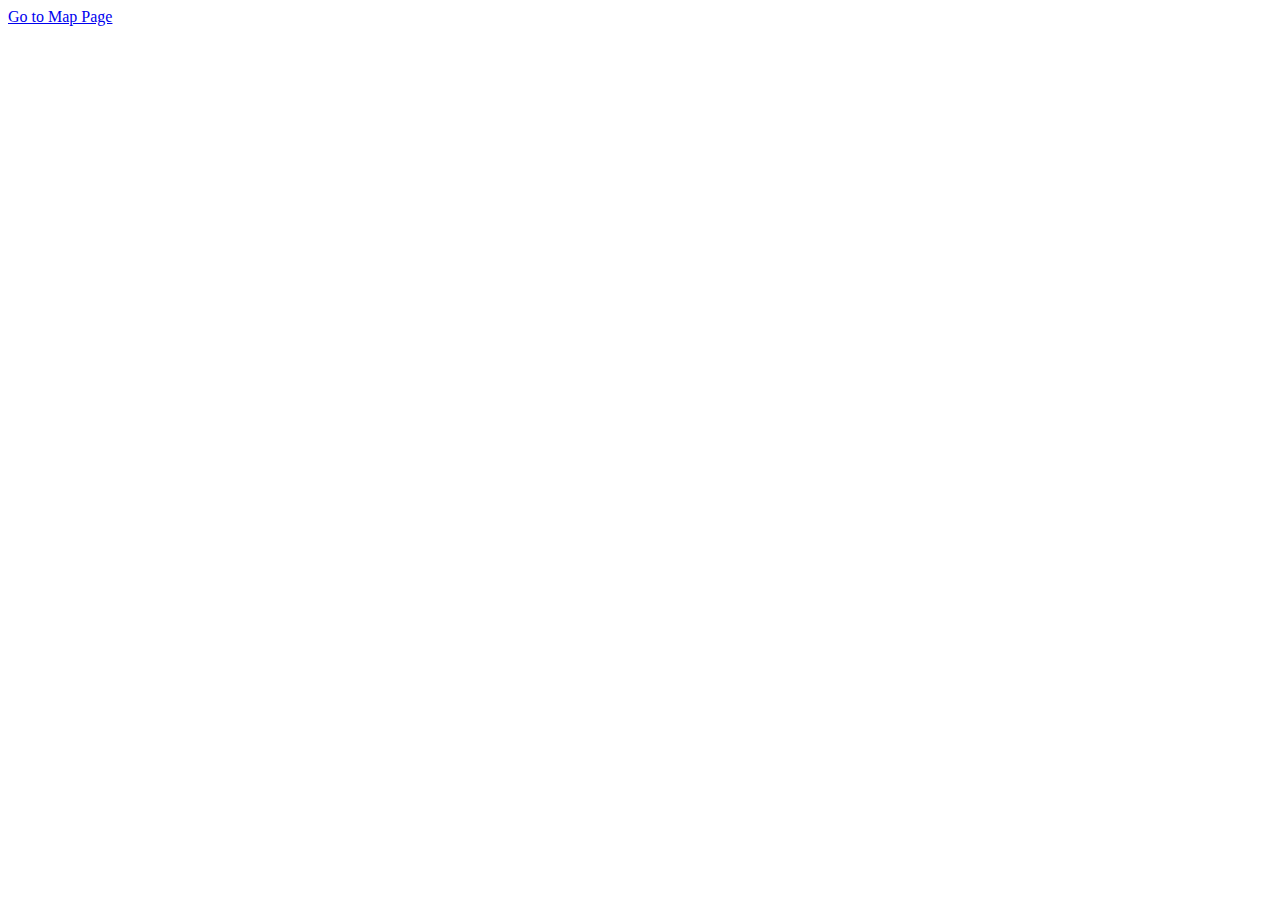
==== templates/index.html @ 2f7972c3 "add index.html file" ====
<!DOCTYPE html>
<html lang="en">

<head>
    <meta charset="UTF-8">
    <meta name="viewport" content="width=device-width, initial-scale=1.0">
    <meta http-equiv="X-UA-Compatible" content="ie=edge">
    <title>Popularity by Song/Attribute/Genre</title>

    <!--Link to CSS stylesheet-->
    <link rel="stylesheet" type="text/css" href="static/css/style.css">
    <!-- D3 Import -->
    <script src="https://d3js.org/d3.v5.min.js"></script>
</head>
<body>
    <a href='/map'>Go to Map Page</a>



    <!--Link to Javascript File-->
    <script type="text/javascript" src="static/js/logic2.js"></script>
</body>
</html>
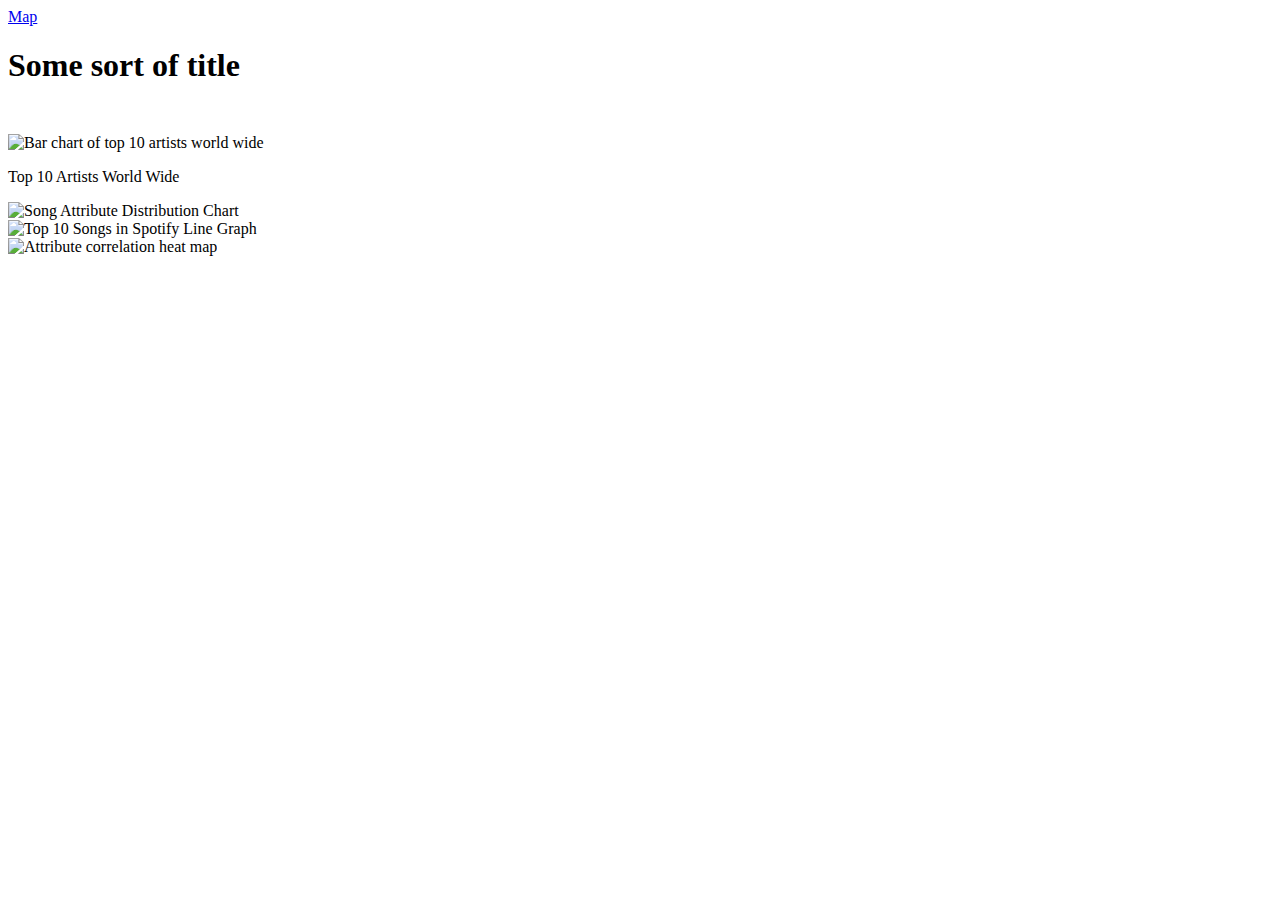
==== commit 9d3ebac7: "formatting for index.html" ====
--- a/templates/index.html
+++ b/templates/index.html
@@ -1,6 +1,5 @@
 <!DOCTYPE html>
 <html lang="en">
-
 <head>
     <meta charset="UTF-8">
     <meta name="viewport" content="width=device-width, initial-scale=1.0">
@@ -9,11 +8,34 @@
 
     <!--Link to CSS stylesheet-->
     <link rel="stylesheet" type="text/css" href="static/css/style.css">
+    <!--Link to Google Font-->
+    <link href='https://fonts.googleapis.com/css?family=Kodchasan' rel='stylesheet'>
+
+
     <!-- D3 Import -->
     <script src="https://d3js.org/d3.v5.min.js"></script>
 </head>
 <body>
-    <a href='/map'>Go to Map Page</a>
+    <div id="top" style="margin-bottom: 50px;">
+        <a href='/map' id="mapButton">Map</a>
+        <h1 id="pageTitle">Some sort of title</h1>
+    </div>
+    <div class="container">
+        <div class="card">
+                <img src="static/Images/artist_popularity.png" alt="Bar chart of top 10 artists world wide">
+                <p>Top 10 Artists World Wide</p>
+        </div>
+        <div class="card">
+            <img src="static/Images/attribute_img.png" alt="Song Attribute Distribution Chart">
+        </div>
+        <div class="card">
+            <img src="static/Images/cool_fig.png" alt="Top 10 Songs in Spotify Line Graph">
+        </div>
+        <div class="card">
+            <img src="static/Images/heatmap.png" alt="Attribute correlation heat map">
+        </div>
+    </div>
+
 
 
 
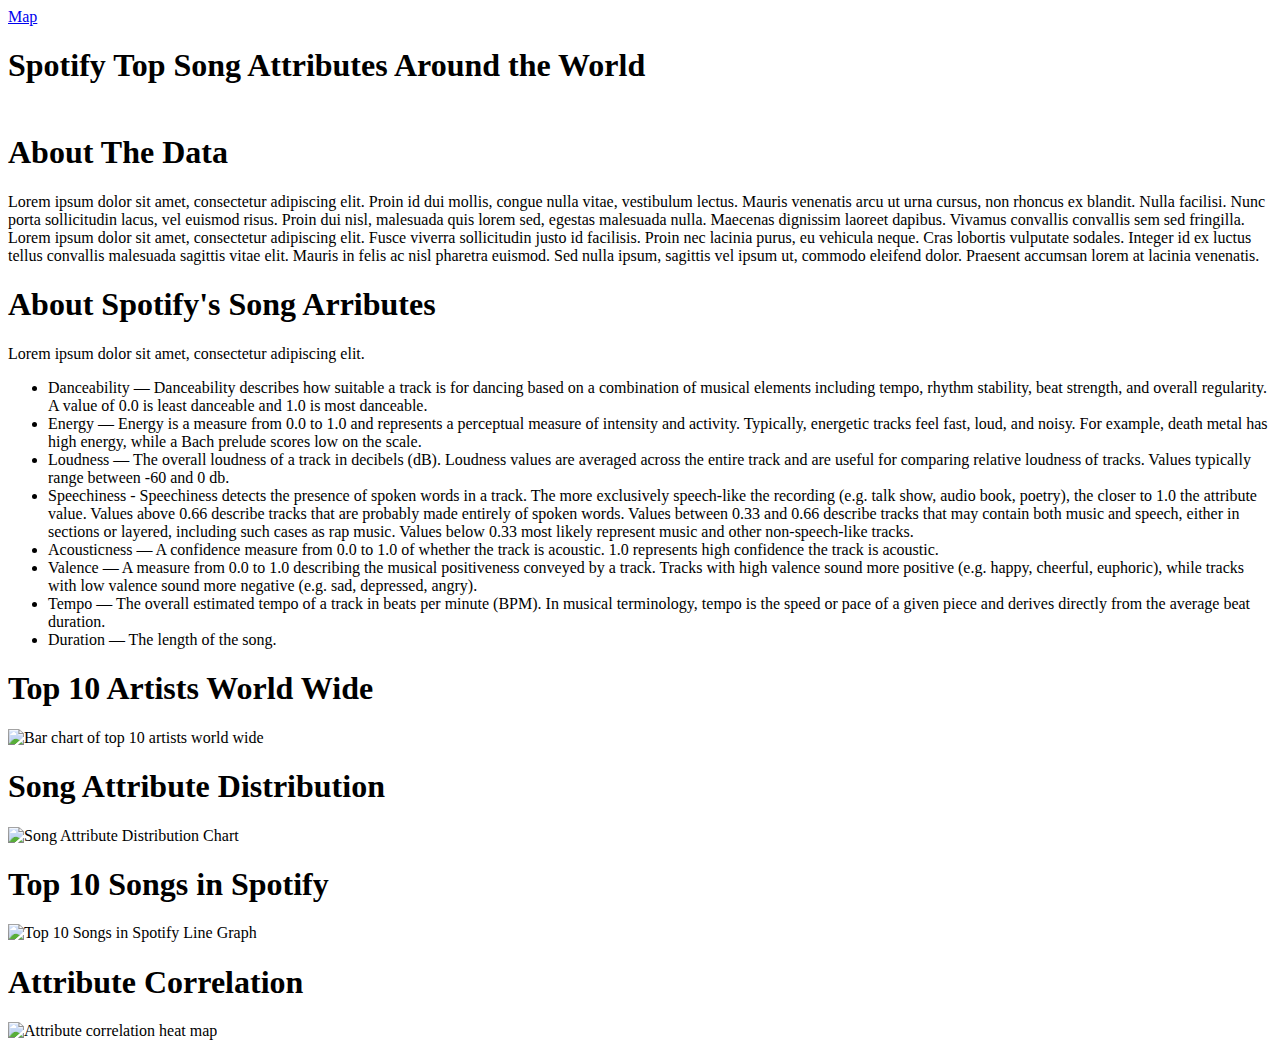
==== commit ace566c4: "Merge pull request #66 from cmbutler83/christin30" ====
--- a/templates/index.html
+++ b/templates/index.html
@@ -10,28 +10,46 @@
     <link rel="stylesheet" type="text/css" href="static/css/style.css">
     <!--Link to Google Font-->
     <link href='https://fonts.googleapis.com/css?family=Kodchasan' rel='stylesheet'>
-
-
     <!-- D3 Import -->
     <script src="https://d3js.org/d3.v5.min.js"></script>
 </head>
 <body>
     <div id="top" style="margin-bottom: 50px;">
         <a href='/map' id="mapButton">Map</a>
-        <h1 id="pageTitle">Some sort of title</h1>
+        <h1 id="pageTitle">Spotify Top Song Attributes Around the World</h1>
+    </div>
+    <div class="text">
+        <h1>About The Data</h1>
+        <p>Lorem ipsum dolor sit amet, consectetur adipiscing elit. Proin id dui mollis, congue nulla vitae, vestibulum lectus. Mauris venenatis arcu ut urna cursus, non rhoncus ex blandit. Nulla facilisi. Nunc porta sollicitudin lacus, vel euismod risus. Proin dui nisl, malesuada quis lorem sed, egestas malesuada nulla. Maecenas dignissim laoreet dapibus. Vivamus convallis convallis sem sed fringilla. Lorem ipsum dolor sit amet, consectetur adipiscing elit. Fusce viverra sollicitudin justo id facilisis. Proin nec lacinia purus, eu vehicula neque. Cras lobortis vulputate sodales. Integer id ex luctus tellus convallis malesuada sagittis vitae elit. Mauris in felis ac nisl pharetra euismod. Sed nulla ipsum, sagittis vel ipsum ut, commodo eleifend dolor. Praesent accumsan lorem at lacinia venenatis.</p>
+        <h1>About Spotify's Song Arributes</h1>
+        <p>Lorem ipsum dolor sit amet, consectetur adipiscing elit.
+        <ul>
+            <li>Danceability — Danceability describes how suitable a track is for dancing based on a combination of musical elements including tempo, rhythm stability, beat strength, and overall regularity. A value of 0.0 is least danceable and 1.0 is most danceable.</li>
+            <li>Energy — Energy is a measure from 0.0 to 1.0 and represents a perceptual measure of intensity and activity. Typically, energetic tracks feel fast, loud, and noisy. For example, death metal has high energy, while a Bach prelude scores low on the scale.</li>
+            <li>Loudness — The overall loudness of a track in decibels (dB). Loudness values are averaged across the entire track and are useful for comparing relative loudness of tracks. Values typically range between -60 and 0 db.</li>
+            <li>Speechiness - Speechiness detects the presence of spoken words in a track. The more exclusively speech-like the recording (e.g. talk show, audio book, poetry), the closer to 1.0 the attribute value. Values above 0.66 describe tracks that are probably made entirely of spoken words. Values between 0.33 and 0.66 describe tracks that may contain both music and speech, either in sections or layered, including such cases as rap music. Values below 0.33 most likely represent music and other non-speech-like tracks.</li>
+            <li>Acousticness — A confidence measure from 0.0 to 1.0 of whether the track is acoustic. 1.0 represents high confidence the track is acoustic.</li>
+            <li>Valence — A measure from 0.0 to 1.0 describing the musical positiveness conveyed by a track. Tracks with high valence sound more positive (e.g. happy, cheerful, euphoric), while tracks with low valence sound more negative (e.g. sad, depressed, angry).</li>
+            <li>Tempo — The overall estimated tempo of a track in beats per minute (BPM). In musical terminology, tempo is the speed or pace of a given piece and derives directly from the average beat duration.</li>
+            <li>Duration — The length of the song.</li>
+        </ul>
+    </p>
     </div>
     <div class="container">
         <div class="card">
-                <img src="static/Images/artist_popularity.png" alt="Bar chart of top 10 artists world wide">
-                <p>Top 10 Artists World Wide</p>
+            <h1>Top 10 Artists World Wide</h1>    
+            <img src="static/Images/artist_popularity1.png" alt="Bar chart of top 10 artists world wide">
         </div>
         <div class="card">
-            <img src="static/Images/attribute_img.png" alt="Song Attribute Distribution Chart">
+            <h1>Song Attribute Distribution</h1>    
+            <img src="static/Images/attribute1.png" alt="Song Attribute Distribution Chart">
         </div>
         <div class="card">
-            <img src="static/Images/cool_fig.png" alt="Top 10 Songs in Spotify Line Graph">
+            <h1>Top 10 Songs in Spotify</h1>    
+            <img src="static/Images/cool_fig1.png" alt="Top 10 Songs in Spotify Line Graph">
         </div>
         <div class="card">
+            <h1>Attribute Correlation</h1>    
             <img src="static/Images/heatmap.png" alt="Attribute correlation heat map">
         </div>
     </div>
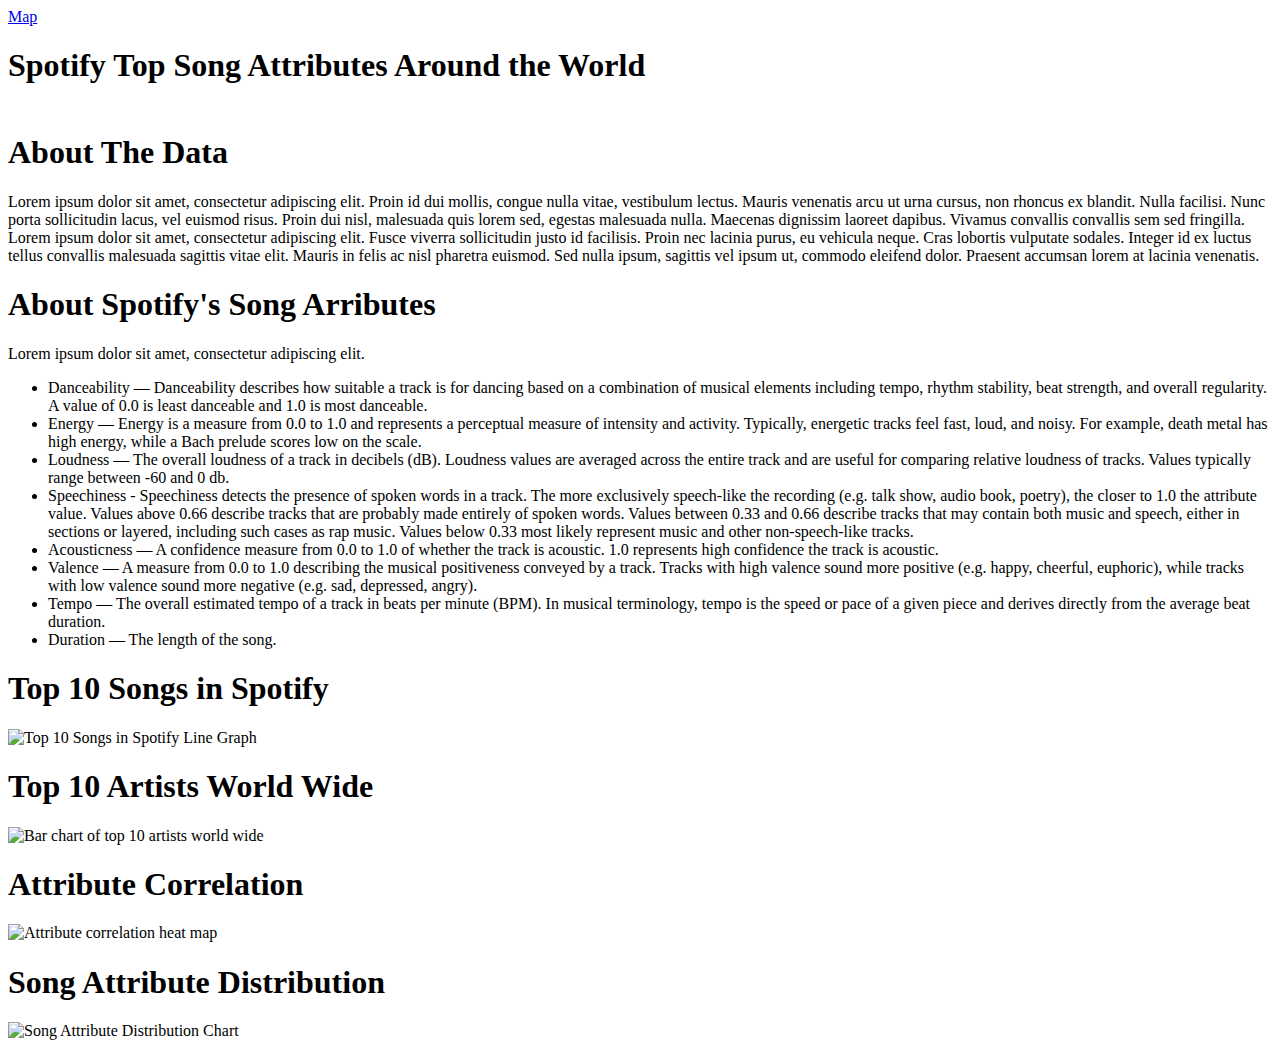
==== commit 69232a16: "modify style of dashboard" ====
--- a/templates/index.html
+++ b/templates/index.html
@@ -36,21 +36,25 @@
     </p>
     </div>
     <div class="container">
-        <div class="card">
-            <h1>Top 10 Artists World Wide</h1>    
-            <img src="static/Images/artist_popularity1.png" alt="Bar chart of top 10 artists world wide">
+        <div class="cntnr">
+            <div class="card">
+                <h1>Top 10 Songs in Spotify</h1>    
+                <img src="static/Images/cool_fig1.png" alt="Top 10 Songs in Spotify Line Graph">
+            </div>
+            <div class="card">
+                <h1>Top 10 Artists World Wide</h1>    
+                <img src="static/Images/artist_popularity1.png" alt="Bar chart of top 10 artists world wide">
+            </div>
         </div>
-        <div class="card">
-            <h1>Song Attribute Distribution</h1>    
-            <img src="static/Images/attribute1.png" alt="Song Attribute Distribution Chart">
-        </div>
-        <div class="card">
-            <h1>Top 10 Songs in Spotify</h1>    
-            <img src="static/Images/cool_fig1.png" alt="Top 10 Songs in Spotify Line Graph">
-        </div>
-        <div class="card">
-            <h1>Attribute Correlation</h1>    
-            <img src="static/Images/heatmap.png" alt="Attribute correlation heat map">
+        <div class="cntnr">
+            <div class="card">
+                <h1>Attribute Correlation</h1>    
+                <img src="static/Images/heatmap.png" alt="Attribute correlation heat map">
+            </div>
+            <div class="card">
+                <h1>Song Attribute Distribution</h1>    
+                <img src="static/Images/attribute1.png" alt="Song Attribute Distribution Chart">
+            </div>
         </div>
     </div>
 
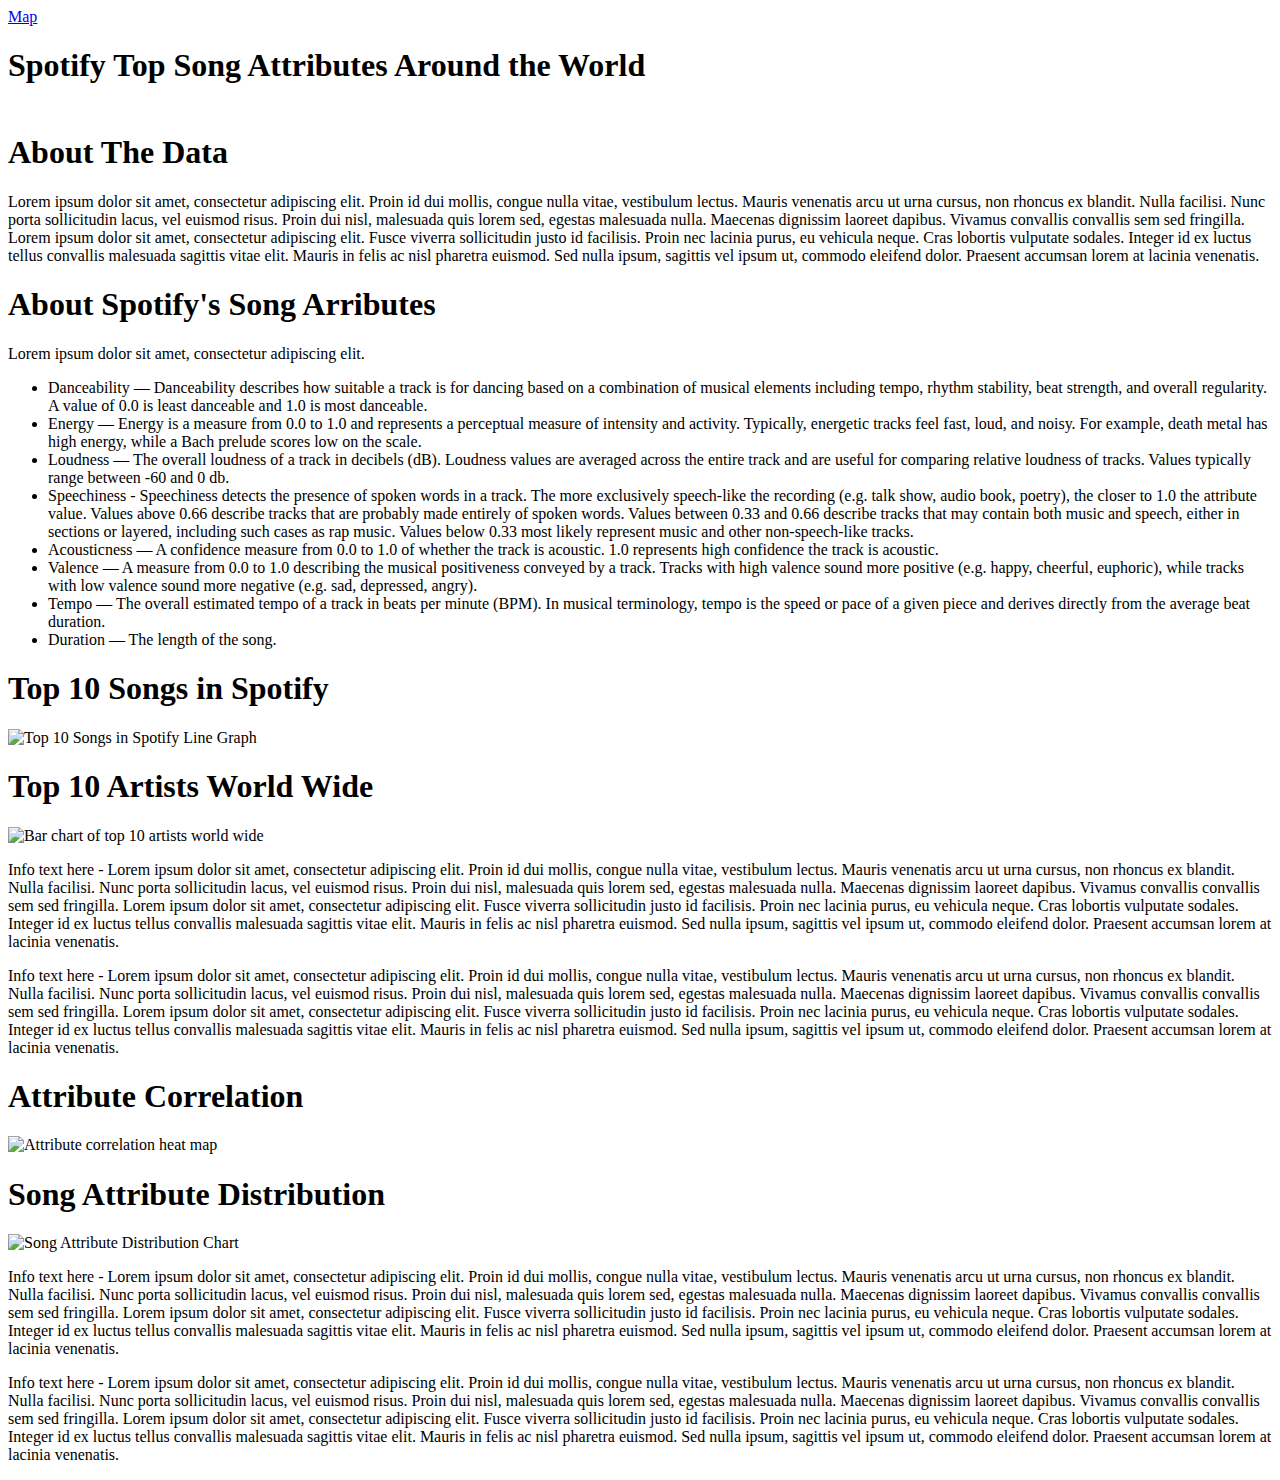
==== commit 570565b6: "add text boxes" ====
--- a/templates/index.html
+++ b/templates/index.html
@@ -47,6 +47,10 @@
             </div>
         </div>
         <div class="cntnr">
+            <div class="card"><p>Info text here - Lorem ipsum dolor sit amet, consectetur adipiscing elit. Proin id dui mollis, congue nulla vitae, vestibulum lectus. Mauris venenatis arcu ut urna cursus, non rhoncus ex blandit. Nulla facilisi. Nunc porta sollicitudin lacus, vel euismod risus. Proin dui nisl, malesuada quis lorem sed, egestas malesuada nulla. Maecenas dignissim laoreet dapibus. Vivamus convallis convallis sem sed fringilla. Lorem ipsum dolor sit amet, consectetur adipiscing elit. Fusce viverra sollicitudin justo id facilisis. Proin nec lacinia purus, eu vehicula neque. Cras lobortis vulputate sodales. Integer id ex luctus tellus convallis malesuada sagittis vitae elit. Mauris in felis ac nisl pharetra euismod. Sed nulla ipsum, sagittis vel ipsum ut, commodo eleifend dolor. Praesent accumsan lorem at lacinia venenatis.</p></div>
+            <div class="card"><p>Info text here - Lorem ipsum dolor sit amet, consectetur adipiscing elit. Proin id dui mollis, congue nulla vitae, vestibulum lectus. Mauris venenatis arcu ut urna cursus, non rhoncus ex blandit. Nulla facilisi. Nunc porta sollicitudin lacus, vel euismod risus. Proin dui nisl, malesuada quis lorem sed, egestas malesuada nulla. Maecenas dignissim laoreet dapibus. Vivamus convallis convallis sem sed fringilla. Lorem ipsum dolor sit amet, consectetur adipiscing elit. Fusce viverra sollicitudin justo id facilisis. Proin nec lacinia purus, eu vehicula neque. Cras lobortis vulputate sodales. Integer id ex luctus tellus convallis malesuada sagittis vitae elit. Mauris in felis ac nisl pharetra euismod. Sed nulla ipsum, sagittis vel ipsum ut, commodo eleifend dolor. Praesent accumsan lorem at lacinia venenatis.</p></div>
+        </div>
+        <div class="cntnr">
             <div class="card">
                 <h1>Attribute Correlation</h1>    
                 <img src="static/Images/heatmap.png" alt="Attribute correlation heat map">
@@ -54,7 +58,11 @@
             <div class="card">
                 <h1>Song Attribute Distribution</h1>    
                 <img src="static/Images/attribute1.png" alt="Song Attribute Distribution Chart">
-            </div>
+            </div> 
+        </div>
+        <div class="cntnr">
+            <div class="card"><p>Info text here - Lorem ipsum dolor sit amet, consectetur adipiscing elit. Proin id dui mollis, congue nulla vitae, vestibulum lectus. Mauris venenatis arcu ut urna cursus, non rhoncus ex blandit. Nulla facilisi. Nunc porta sollicitudin lacus, vel euismod risus. Proin dui nisl, malesuada quis lorem sed, egestas malesuada nulla. Maecenas dignissim laoreet dapibus. Vivamus convallis convallis sem sed fringilla. Lorem ipsum dolor sit amet, consectetur adipiscing elit. Fusce viverra sollicitudin justo id facilisis. Proin nec lacinia purus, eu vehicula neque. Cras lobortis vulputate sodales. Integer id ex luctus tellus convallis malesuada sagittis vitae elit. Mauris in felis ac nisl pharetra euismod. Sed nulla ipsum, sagittis vel ipsum ut, commodo eleifend dolor. Praesent accumsan lorem at lacinia venenatis.</p></div>
+            <div class="card"><p>Info text here - Lorem ipsum dolor sit amet, consectetur adipiscing elit. Proin id dui mollis, congue nulla vitae, vestibulum lectus. Mauris venenatis arcu ut urna cursus, non rhoncus ex blandit. Nulla facilisi. Nunc porta sollicitudin lacus, vel euismod risus. Proin dui nisl, malesuada quis lorem sed, egestas malesuada nulla. Maecenas dignissim laoreet dapibus. Vivamus convallis convallis sem sed fringilla. Lorem ipsum dolor sit amet, consectetur adipiscing elit. Fusce viverra sollicitudin justo id facilisis. Proin nec lacinia purus, eu vehicula neque. Cras lobortis vulputate sodales. Integer id ex luctus tellus convallis malesuada sagittis vitae elit. Mauris in felis ac nisl pharetra euismod. Sed nulla ipsum, sagittis vel ipsum ut, commodo eleifend dolor. Praesent accumsan lorem at lacinia venenatis.</p></div>
         </div>
     </div>
 
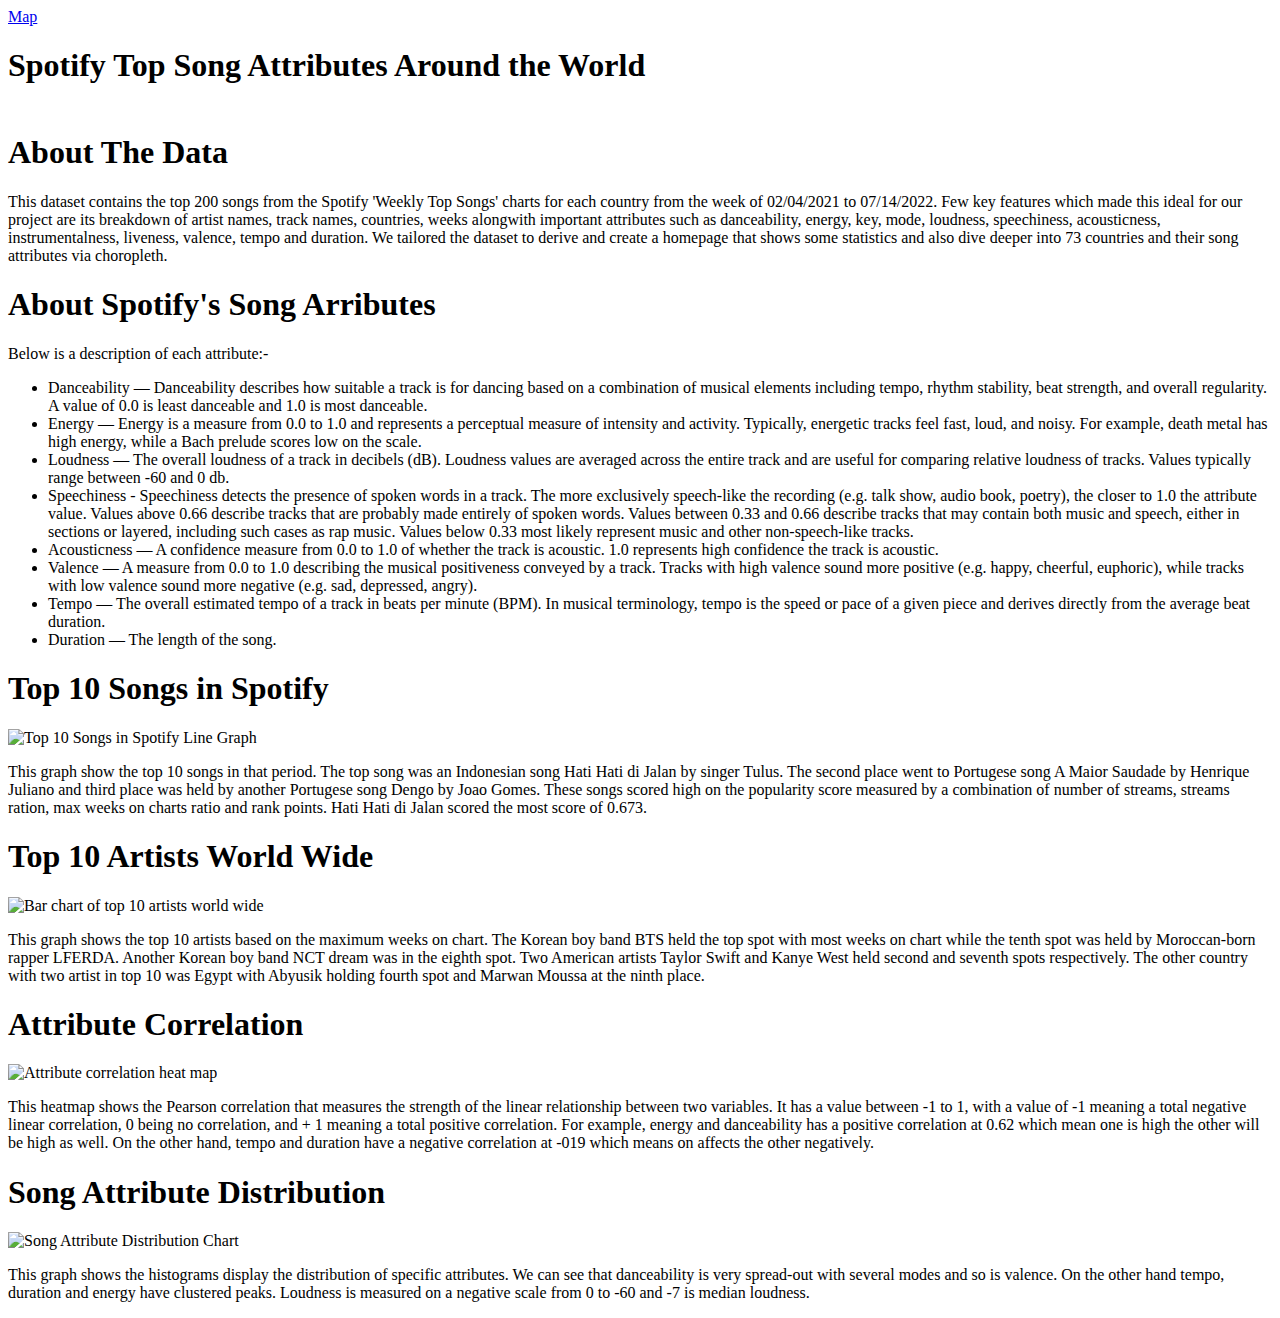
==== commit 1c03df2e: "Merge pull request #70 from cmbutler83/ankita_intro" ====
--- a/templates/index.html
+++ b/templates/index.html
@@ -20,9 +20,9 @@
     </div>
     <div class="text">
         <h1>About The Data</h1>
-        <p>Lorem ipsum dolor sit amet, consectetur adipiscing elit. Proin id dui mollis, congue nulla vitae, vestibulum lectus. Mauris venenatis arcu ut urna cursus, non rhoncus ex blandit. Nulla facilisi. Nunc porta sollicitudin lacus, vel euismod risus. Proin dui nisl, malesuada quis lorem sed, egestas malesuada nulla. Maecenas dignissim laoreet dapibus. Vivamus convallis convallis sem sed fringilla. Lorem ipsum dolor sit amet, consectetur adipiscing elit. Fusce viverra sollicitudin justo id facilisis. Proin nec lacinia purus, eu vehicula neque. Cras lobortis vulputate sodales. Integer id ex luctus tellus convallis malesuada sagittis vitae elit. Mauris in felis ac nisl pharetra euismod. Sed nulla ipsum, sagittis vel ipsum ut, commodo eleifend dolor. Praesent accumsan lorem at lacinia venenatis.</p>
+        <p>This dataset contains the top 200 songs from the Spotify 'Weekly Top Songs' charts for each country from the week of 02/04/2021 to 07/14/2022. Few key features which made this ideal for our project are its breakdown of artist names, track names, countries, weeks alongwith important attributes such as danceability, energy, key, mode, loudness, speechiness, acousticness, instrumentalness, liveness, valence, tempo and duration. We tailored the dataset to derive and create a homepage that shows some statistics and also dive deeper into 73 countries and their song attributes via choropleth. </p>
         <h1>About Spotify's Song Arributes</h1>
-        <p>Lorem ipsum dolor sit amet, consectetur adipiscing elit.
+        <p>Below is a description of each attribute:-
         <ul>
             <li>Danceability — Danceability describes how suitable a track is for dancing based on a combination of musical elements including tempo, rhythm stability, beat strength, and overall regularity. A value of 0.0 is least danceable and 1.0 is most danceable.</li>
             <li>Energy — Energy is a measure from 0.0 to 1.0 and represents a perceptual measure of intensity and activity. Typically, energetic tracks feel fast, loud, and noisy. For example, death metal has high energy, while a Bach prelude scores low on the scale.</li>
@@ -41,30 +41,32 @@
                 <h1>Top 10 Songs in Spotify</h1>    
                 <img src="static/Images/cool_fig1.png" alt="Top 10 Songs in Spotify Line Graph">
             </div>
-            <div class="card">
+            <div class="card"><p>
+                This graph show the top 10 songs in that period. The top song was an Indonesian song Hati Hati di Jalan by singer Tulus. The second place went to Portugese song A Maior Saudade by Henrique Juliano and third place was held by another Portugese song Dengo by Joao Gomes. These songs scored high on the popularity score measured by a combination of number of streams, streams ration, max weeks on charts ratio and rank points. Hati Hati di Jalan scored the most score of 0.673.</p>
+                
                 <h1>Top 10 Artists World Wide</h1>    
                 <img src="static/Images/artist_popularity1.png" alt="Bar chart of top 10 artists world wide">
             </div>
         </div>
         <div class="cntnr">
-            <div class="card"><p>Info text here - Lorem ipsum dolor sit amet, consectetur adipiscing elit. Proin id dui mollis, congue nulla vitae, vestibulum lectus. Mauris venenatis arcu ut urna cursus, non rhoncus ex blandit. Nulla facilisi. Nunc porta sollicitudin lacus, vel euismod risus. Proin dui nisl, malesuada quis lorem sed, egestas malesuada nulla. Maecenas dignissim laoreet dapibus. Vivamus convallis convallis sem sed fringilla. Lorem ipsum dolor sit amet, consectetur adipiscing elit. Fusce viverra sollicitudin justo id facilisis. Proin nec lacinia purus, eu vehicula neque. Cras lobortis vulputate sodales. Integer id ex luctus tellus convallis malesuada sagittis vitae elit. Mauris in felis ac nisl pharetra euismod. Sed nulla ipsum, sagittis vel ipsum ut, commodo eleifend dolor. Praesent accumsan lorem at lacinia venenatis.</p></div>
-            <div class="card"><p>Info text here - Lorem ipsum dolor sit amet, consectetur adipiscing elit. Proin id dui mollis, congue nulla vitae, vestibulum lectus. Mauris venenatis arcu ut urna cursus, non rhoncus ex blandit. Nulla facilisi. Nunc porta sollicitudin lacus, vel euismod risus. Proin dui nisl, malesuada quis lorem sed, egestas malesuada nulla. Maecenas dignissim laoreet dapibus. Vivamus convallis convallis sem sed fringilla. Lorem ipsum dolor sit amet, consectetur adipiscing elit. Fusce viverra sollicitudin justo id facilisis. Proin nec lacinia purus, eu vehicula neque. Cras lobortis vulputate sodales. Integer id ex luctus tellus convallis malesuada sagittis vitae elit. Mauris in felis ac nisl pharetra euismod. Sed nulla ipsum, sagittis vel ipsum ut, commodo eleifend dolor. Praesent accumsan lorem at lacinia venenatis.</p></div>
+            <div class="card"><p>This graph shows the top 10 artists based on the maximum weeks on chart. The Korean boy band BTS held the top spot with most weeks on chart while the tenth spot was held by Moroccan-born rapper LFERDA. Another Korean boy band NCT dream was in the eighth spot. Two American artists Taylor Swift and Kanye West held second and seventh spots respectively. The other country with two artist in top 10 was Egypt with Abyusik holding fourth spot and Marwan Moussa at the ninth place. </p></div>
+            
         </div>
         <div class="cntnr">
             <div class="card">
                 <h1>Attribute Correlation</h1>    
                 <img src="static/Images/heatmap.png" alt="Attribute correlation heat map">
             </div>
-            <div class="card">
+            <div class="card"><p>This heatmap shows the Pearson correlation that measures the strength of the linear relationship between two variables. It has a value between -1 to 1, with a value of -1 meaning a total negative linear correlation, 0 being no correlation, and + 1 meaning a total positive correlation. For example, energy and danceability has a positive correlation at 0.62 which mean one is high the other will be high as well. On the other hand, tempo and duration have a negative correlation at -019 which means on affects the other negatively.</p>
                 <h1>Song Attribute Distribution</h1>    
                 <img src="static/Images/attribute1.png" alt="Song Attribute Distribution Chart">
             </div> 
         </div>
         <div class="cntnr">
-            <div class="card"><p>Info text here - Lorem ipsum dolor sit amet, consectetur adipiscing elit. Proin id dui mollis, congue nulla vitae, vestibulum lectus. Mauris venenatis arcu ut urna cursus, non rhoncus ex blandit. Nulla facilisi. Nunc porta sollicitudin lacus, vel euismod risus. Proin dui nisl, malesuada quis lorem sed, egestas malesuada nulla. Maecenas dignissim laoreet dapibus. Vivamus convallis convallis sem sed fringilla. Lorem ipsum dolor sit amet, consectetur adipiscing elit. Fusce viverra sollicitudin justo id facilisis. Proin nec lacinia purus, eu vehicula neque. Cras lobortis vulputate sodales. Integer id ex luctus tellus convallis malesuada sagittis vitae elit. Mauris in felis ac nisl pharetra euismod. Sed nulla ipsum, sagittis vel ipsum ut, commodo eleifend dolor. Praesent accumsan lorem at lacinia venenatis.</p></div>
-            <div class="card"><p>Info text here - Lorem ipsum dolor sit amet, consectetur adipiscing elit. Proin id dui mollis, congue nulla vitae, vestibulum lectus. Mauris venenatis arcu ut urna cursus, non rhoncus ex blandit. Nulla facilisi. Nunc porta sollicitudin lacus, vel euismod risus. Proin dui nisl, malesuada quis lorem sed, egestas malesuada nulla. Maecenas dignissim laoreet dapibus. Vivamus convallis convallis sem sed fringilla. Lorem ipsum dolor sit amet, consectetur adipiscing elit. Fusce viverra sollicitudin justo id facilisis. Proin nec lacinia purus, eu vehicula neque. Cras lobortis vulputate sodales. Integer id ex luctus tellus convallis malesuada sagittis vitae elit. Mauris in felis ac nisl pharetra euismod. Sed nulla ipsum, sagittis vel ipsum ut, commodo eleifend dolor. Praesent accumsan lorem at lacinia venenatis.</p></div>
-        </div>
-    </div>
+            <div class="card"><p>
+                This graph shows the histograms display the distribution of specific attributes. We can see that danceability is very spread-out with several modes and so is valence. On the other hand tempo, duration and energy have clustered peaks. Loudness is measured on a negative scale from 0 to -60 and -7 is median loudness. 
+                </p></div>
+                </div>
 
 
 
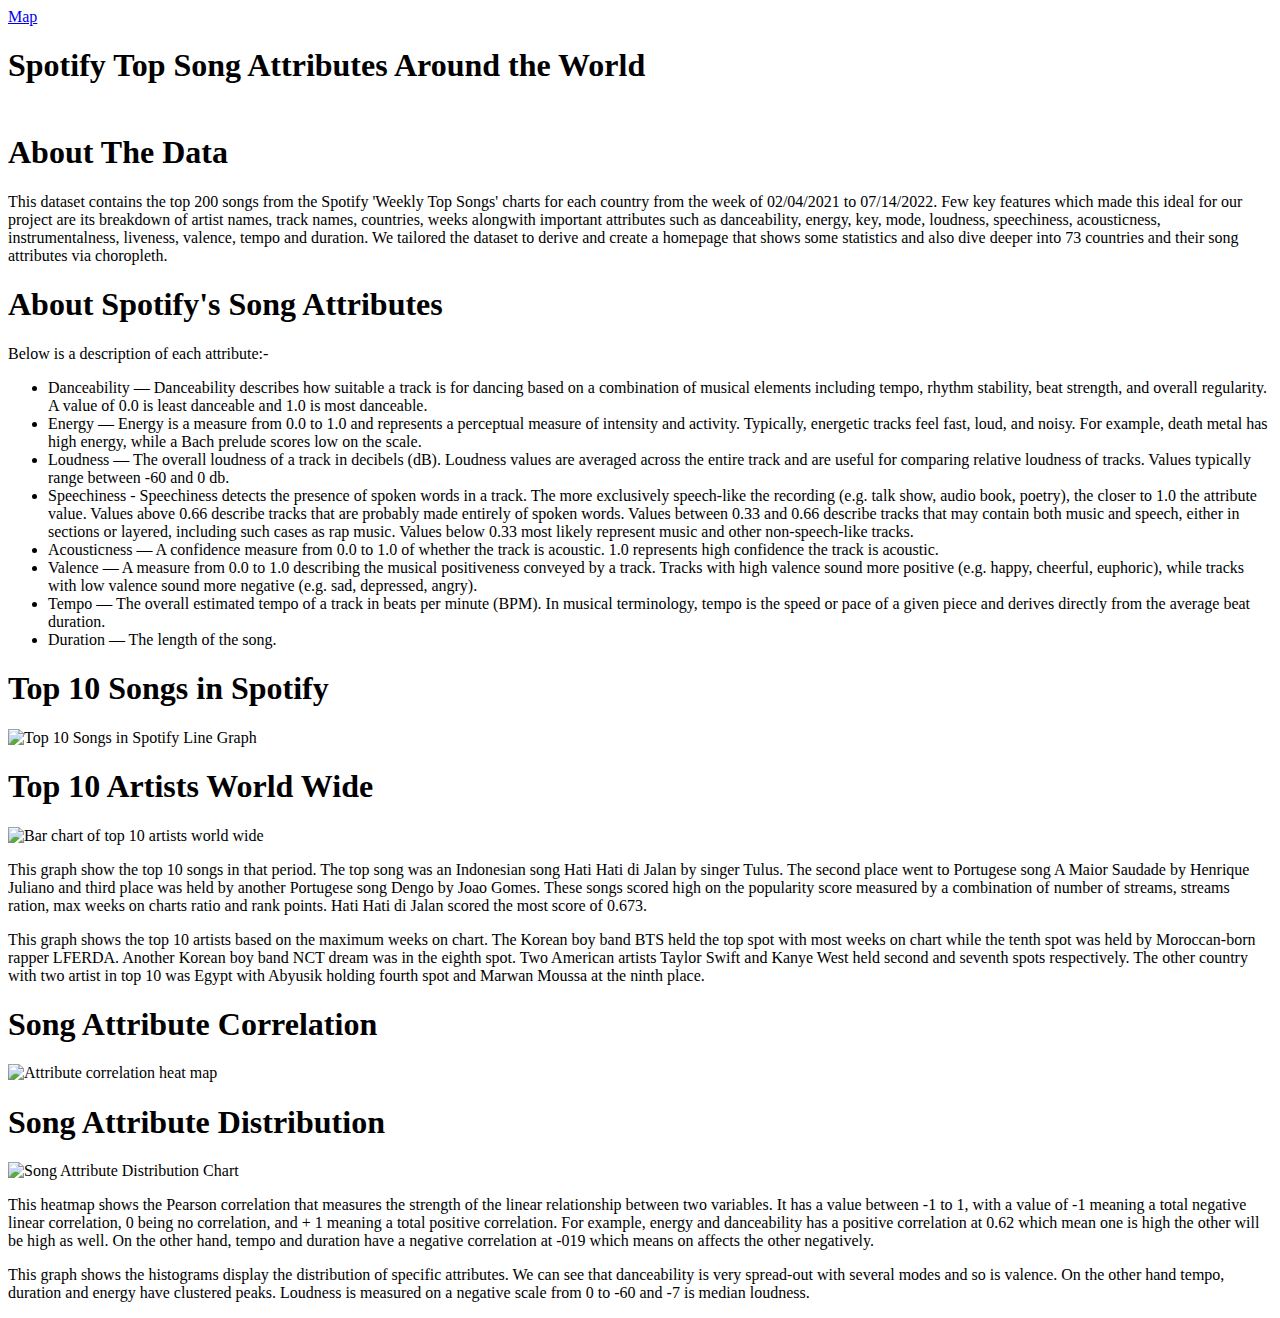
==== commit 378f6c17: "update styling for dashboard" ====
--- a/templates/index.html
+++ b/templates/index.html
@@ -7,7 +7,7 @@
     <title>Popularity by Song/Attribute/Genre</title>
 
     <!--Link to CSS stylesheet-->
-    <link rel="stylesheet" type="text/css" href="static/css/style.css">
+    <link rel="stylesheet" type="text/css" href="static/css/style2.css">
     <!--Link to Google Font-->
     <link href='https://fonts.googleapis.com/css?family=Kodchasan' rel='stylesheet'>
     <!-- D3 Import -->
@@ -21,7 +21,7 @@
     <div class="text">
         <h1>About The Data</h1>
         <p>This dataset contains the top 200 songs from the Spotify 'Weekly Top Songs' charts for each country from the week of 02/04/2021 to 07/14/2022. Few key features which made this ideal for our project are its breakdown of artist names, track names, countries, weeks alongwith important attributes such as danceability, energy, key, mode, loudness, speechiness, acousticness, instrumentalness, liveness, valence, tempo and duration. We tailored the dataset to derive and create a homepage that shows some statistics and also dive deeper into 73 countries and their song attributes via choropleth. </p>
-        <h1>About Spotify's Song Arributes</h1>
+        <h1>About Spotify's Song Attributes</h1>
         <p>Below is a description of each attribute:-
         <ul>
             <li>Danceability — Danceability describes how suitable a track is for dancing based on a combination of musical elements including tempo, rhythm stability, beat strength, and overall regularity. A value of 0.0 is least danceable and 1.0 is most danceable.</li>
@@ -41,33 +41,31 @@
                 <h1>Top 10 Songs in Spotify</h1>    
                 <img src="static/Images/cool_fig1.png" alt="Top 10 Songs in Spotify Line Graph">
             </div>
-            <div class="card"><p>
-                This graph show the top 10 songs in that period. The top song was an Indonesian song Hati Hati di Jalan by singer Tulus. The second place went to Portugese song A Maior Saudade by Henrique Juliano and third place was held by another Portugese song Dengo by Joao Gomes. These songs scored high on the popularity score measured by a combination of number of streams, streams ration, max weeks on charts ratio and rank points. Hati Hati di Jalan scored the most score of 0.673.</p>
-                
+            <div class="card">
                 <h1>Top 10 Artists World Wide</h1>    
                 <img src="static/Images/artist_popularity1.png" alt="Bar chart of top 10 artists world wide">
             </div>
         </div>
         <div class="cntnr">
-            <div class="card"><p>This graph shows the top 10 artists based on the maximum weeks on chart. The Korean boy band BTS held the top spot with most weeks on chart while the tenth spot was held by Moroccan-born rapper LFERDA. Another Korean boy band NCT dream was in the eighth spot. Two American artists Taylor Swift and Kanye West held second and seventh spots respectively. The other country with two artist in top 10 was Egypt with Abyusik holding fourth spot and Marwan Moussa at the ninth place. </p></div>
+            <div class="card"><p class="text">This graph show the top 10 songs in that period. The top song was an Indonesian song Hati Hati di Jalan by singer Tulus. The second place went to Portugese song A Maior Saudade by Henrique Juliano and third place was held by another Portugese song Dengo by Joao Gomes. These songs scored high on the popularity score measured by a combination of number of streams, streams ration, max weeks on charts ratio and rank points. Hati Hati di Jalan scored the most score of 0.673.</p></div>
+            <div class="card"><p class="text">This graph shows the top 10 artists based on the maximum weeks on chart. The Korean boy band BTS held the top spot with most weeks on chart while the tenth spot was held by Moroccan-born rapper LFERDA. Another Korean boy band NCT dream was in the eighth spot. Two American artists Taylor Swift and Kanye West held second and seventh spots respectively. The other country with two artist in top 10 was Egypt with Abyusik holding fourth spot and Marwan Moussa at the ninth place. </p></div>
             
         </div>
         <div class="cntnr">
             <div class="card">
-                <h1>Attribute Correlation</h1>    
+                <h1>Song Attribute Correlation</h1>    
                 <img src="static/Images/heatmap.png" alt="Attribute correlation heat map">
             </div>
-            <div class="card"><p>This heatmap shows the Pearson correlation that measures the strength of the linear relationship between two variables. It has a value between -1 to 1, with a value of -1 meaning a total negative linear correlation, 0 being no correlation, and + 1 meaning a total positive correlation. For example, energy and danceability has a positive correlation at 0.62 which mean one is high the other will be high as well. On the other hand, tempo and duration have a negative correlation at -019 which means on affects the other negatively.</p>
+            <div class="card">
                 <h1>Song Attribute Distribution</h1>    
                 <img src="static/Images/attribute1.png" alt="Song Attribute Distribution Chart">
             </div> 
         </div>
         <div class="cntnr">
-            <div class="card"><p>
-                This graph shows the histograms display the distribution of specific attributes. We can see that danceability is very spread-out with several modes and so is valence. On the other hand tempo, duration and energy have clustered peaks. Loudness is measured on a negative scale from 0 to -60 and -7 is median loudness. 
-                </p></div>
-                </div>
-
+            <div class="card"><p class="text">This heatmap shows the Pearson correlation that measures the strength of the linear relationship between two variables. It has a value between -1 to 1, with a value of -1 meaning a total negative linear correlation, 0 being no correlation, and + 1 meaning a total positive correlation. For example, energy and danceability has a positive correlation at 0.62 which mean one is high the other will be high as well. On the other hand, tempo and duration have a negative correlation at -019 which means on affects the other negatively.</p></div>
+            <div class="card"><p class="text">This graph shows the histograms display the distribution of specific attributes. We can see that danceability is very spread-out with several modes and so is valence. On the other hand tempo, duration and energy have clustered peaks. Loudness is measured on a negative scale from 0 to -60 and -7 is median loudness.</p></div>
+        </div>
+    </div>
 
 
 
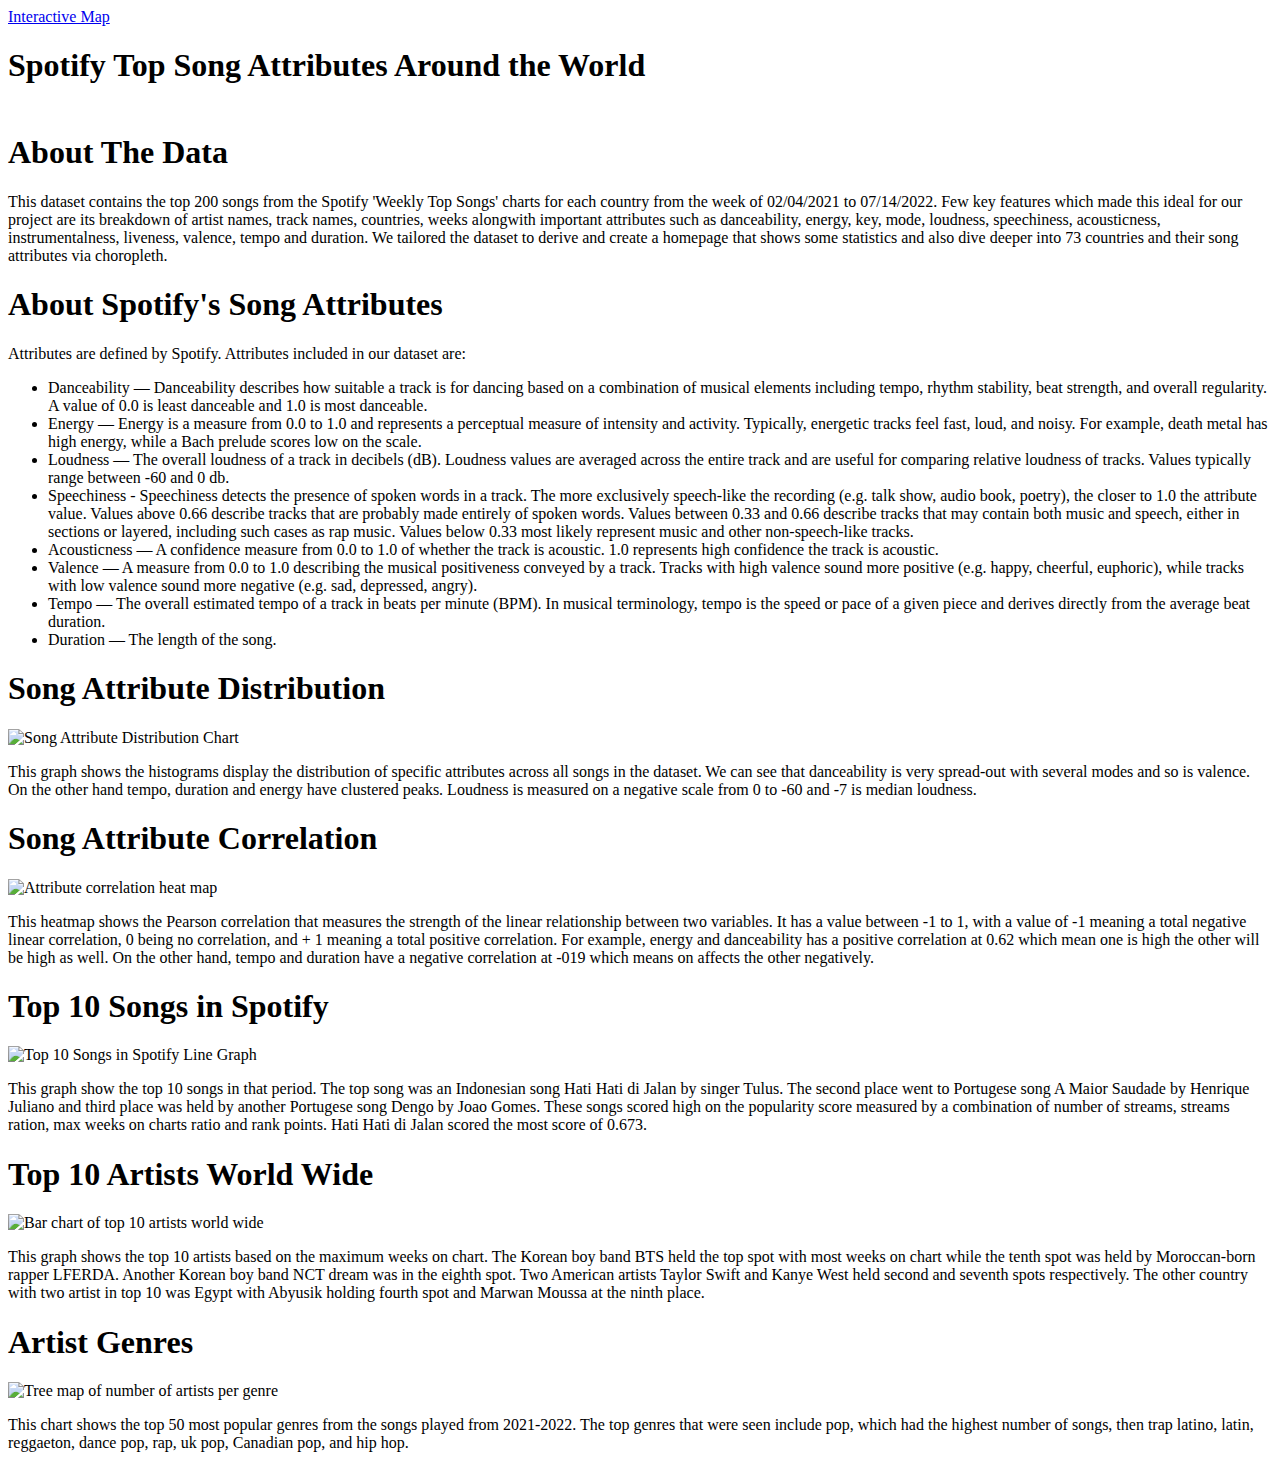
==== commit 8fd56950: "changes to home page" ====
--- a/templates/index.html
+++ b/templates/index.html
@@ -15,14 +15,14 @@
 </head>
 <body>
     <div id="top" style="margin-bottom: 50px;">
-        <a href='/map' id="mapButton">Map</a>
+        <a href='/map' id="mapButton">Interactive Map</a>
         <h1 id="pageTitle">Spotify Top Song Attributes Around the World</h1>
     </div>
     <div class="text">
         <h1>About The Data</h1>
         <p>This dataset contains the top 200 songs from the Spotify 'Weekly Top Songs' charts for each country from the week of 02/04/2021 to 07/14/2022. Few key features which made this ideal for our project are its breakdown of artist names, track names, countries, weeks alongwith important attributes such as danceability, energy, key, mode, loudness, speechiness, acousticness, instrumentalness, liveness, valence, tempo and duration. We tailored the dataset to derive and create a homepage that shows some statistics and also dive deeper into 73 countries and their song attributes via choropleth. </p>
         <h1>About Spotify's Song Attributes</h1>
-        <p>Below is a description of each attribute:-
+        <p>Attributes are defined by Spotify. Attributes included in our dataset are: 
         <ul>
             <li>Danceability — Danceability describes how suitable a track is for dancing based on a combination of musical elements including tempo, rhythm stability, beat strength, and overall regularity. A value of 0.0 is least danceable and 1.0 is most danceable.</li>
             <li>Energy — Energy is a measure from 0.0 to 1.0 and represents a perceptual measure of intensity and activity. Typically, energetic tracks feel fast, loud, and noisy. For example, death metal has high energy, while a Bach prelude scores low on the scale.</li>
@@ -35,35 +35,36 @@
         </ul>
     </p>
     </div>
-    <div class="container">
-        <div class="cntnr">
-            <div class="card">
+    <div class="container flex-container">
+        <div class="card flex-item-right">
+            <h1>Song Attribute Distribution</h1>    
+            <div class="center"><img src="static/Images/attribute1.png" alt="Song Attribute Distribution Chart"></div>
+            <p>This graph shows the histograms display the distribution of specific attributes across all songs in the dataset. We can see that danceability is very spread-out with several modes and so is valence. On the other hand tempo, duration and energy have clustered peaks. Loudness is measured on a negative scale from 0 to -60 and -7 is median loudness.</p>
+        </div> 
+        <div class="card flex-item-left">
+            <h1>Song Attribute Correlation</h1>    
+            <div class="center"><img src="static/Images/heatmap.png" alt="Attribute correlation heat map"></div>
+            <p>This heatmap shows the Pearson correlation that measures the strength of the linear relationship between two variables. It has a value between -1 to 1, with a value of -1 meaning a total negative linear correlation, 0 being no correlation, and + 1 meaning a total positive correlation. For example, energy and danceability has a positive correlation at 0.62 which mean one is high the other will be high as well. On the other hand, tempo and duration have a negative correlation at -019 which means on affects the other negatively.</p>
+        </div>
+            <div class="card flex-item-left">
                 <h1>Top 10 Songs in Spotify</h1>    
-                <img src="static/Images/cool_fig1.png" alt="Top 10 Songs in Spotify Line Graph">
+                <div class="center"><img src="static/Images/cool_fig1.png" alt="Top 10 Songs in Spotify Line Graph"></div>
+                <p>This graph show the top 10 songs in that period. The top song was an Indonesian song Hati Hati di Jalan by singer Tulus. The second place went to Portugese song A Maior Saudade by Henrique Juliano and third place was held by another Portugese song Dengo by Joao Gomes. These songs scored high on the popularity score measured by a combination of number of streams, streams ration, max weeks on charts ratio and rank points. Hati Hati di Jalan scored the most score of 0.673.</p>
+
             </div>
-            <div class="card">
+            <div class="card flex-item-right">
                 <h1>Top 10 Artists World Wide</h1>    
-                <img src="static/Images/artist_popularity1.png" alt="Bar chart of top 10 artists world wide">
+                <div class="center"><img src="static/Images/artist_popularity1.png" alt="Bar chart of top 10 artists world wide"></div>
+                <p>This graph shows the top 10 artists based on the maximum weeks on chart. The Korean boy band BTS held the top spot with most weeks on chart while the tenth spot was held by Moroccan-born rapper LFERDA. Another Korean boy band NCT dream was in the eighth spot. Two American artists Taylor Swift and Kanye West held second and seventh spots respectively. The other country with two artist in top 10 was Egypt with Abyusik holding fourth spot and Marwan Moussa at the ninth place.</p>
             </div>
-        </div>
-        <div class="cntnr">
-            <div class="card"><p class="text">This graph show the top 10 songs in that period. The top song was an Indonesian song Hati Hati di Jalan by singer Tulus. The second place went to Portugese song A Maior Saudade by Henrique Juliano and third place was held by another Portugese song Dengo by Joao Gomes. These songs scored high on the popularity score measured by a combination of number of streams, streams ration, max weeks on charts ratio and rank points. Hati Hati di Jalan scored the most score of 0.673.</p></div>
-            <div class="card"><p class="text">This graph shows the top 10 artists based on the maximum weeks on chart. The Korean boy band BTS held the top spot with most weeks on chart while the tenth spot was held by Moroccan-born rapper LFERDA. Another Korean boy band NCT dream was in the eighth spot. Two American artists Taylor Swift and Kanye West held second and seventh spots respectively. The other country with two artist in top 10 was Egypt with Abyusik holding fourth spot and Marwan Moussa at the ninth place. </p></div>
-            
-        </div>
-        <div class="cntnr">
-            <div class="card">
-                <h1>Song Attribute Correlation</h1>    
-                <img src="static/Images/heatmap.png" alt="Attribute correlation heat map">
+            <div class="card flex-item-right">
+                <h1>Artist Genres</h1>    
+                <div class="center"><img src="static/Images/treemaps.png" alt="Tree map of number of artists per genre"></div>
+                <p>This chart shows the top 50 most popular genres from the songs played from 2021-2022. The top genres that were seen include pop, which had the highest number of songs, then trap latino, latin, reggaeton, dance pop, rap, uk pop, Canadian pop, and hip hop.</p>
             </div>
-            <div class="card">
-                <h1>Song Attribute Distribution</h1>    
-                <img src="static/Images/attribute1.png" alt="Song Attribute Distribution Chart">
-            </div> 
-        </div>
-        <div class="cntnr">
-            <div class="card"><p class="text">This heatmap shows the Pearson correlation that measures the strength of the linear relationship between two variables. It has a value between -1 to 1, with a value of -1 meaning a total negative linear correlation, 0 being no correlation, and + 1 meaning a total positive correlation. For example, energy and danceability has a positive correlation at 0.62 which mean one is high the other will be high as well. On the other hand, tempo and duration have a negative correlation at -019 which means on affects the other negatively.</p></div>
-            <div class="card"><p class="text">This graph shows the histograms display the distribution of specific attributes. We can see that danceability is very spread-out with several modes and so is valence. On the other hand tempo, duration and energy have clustered peaks. Loudness is measured on a negative scale from 0 to -60 and -7 is median loudness.</p></div>
+
+
+
         </div>
     </div>
 
